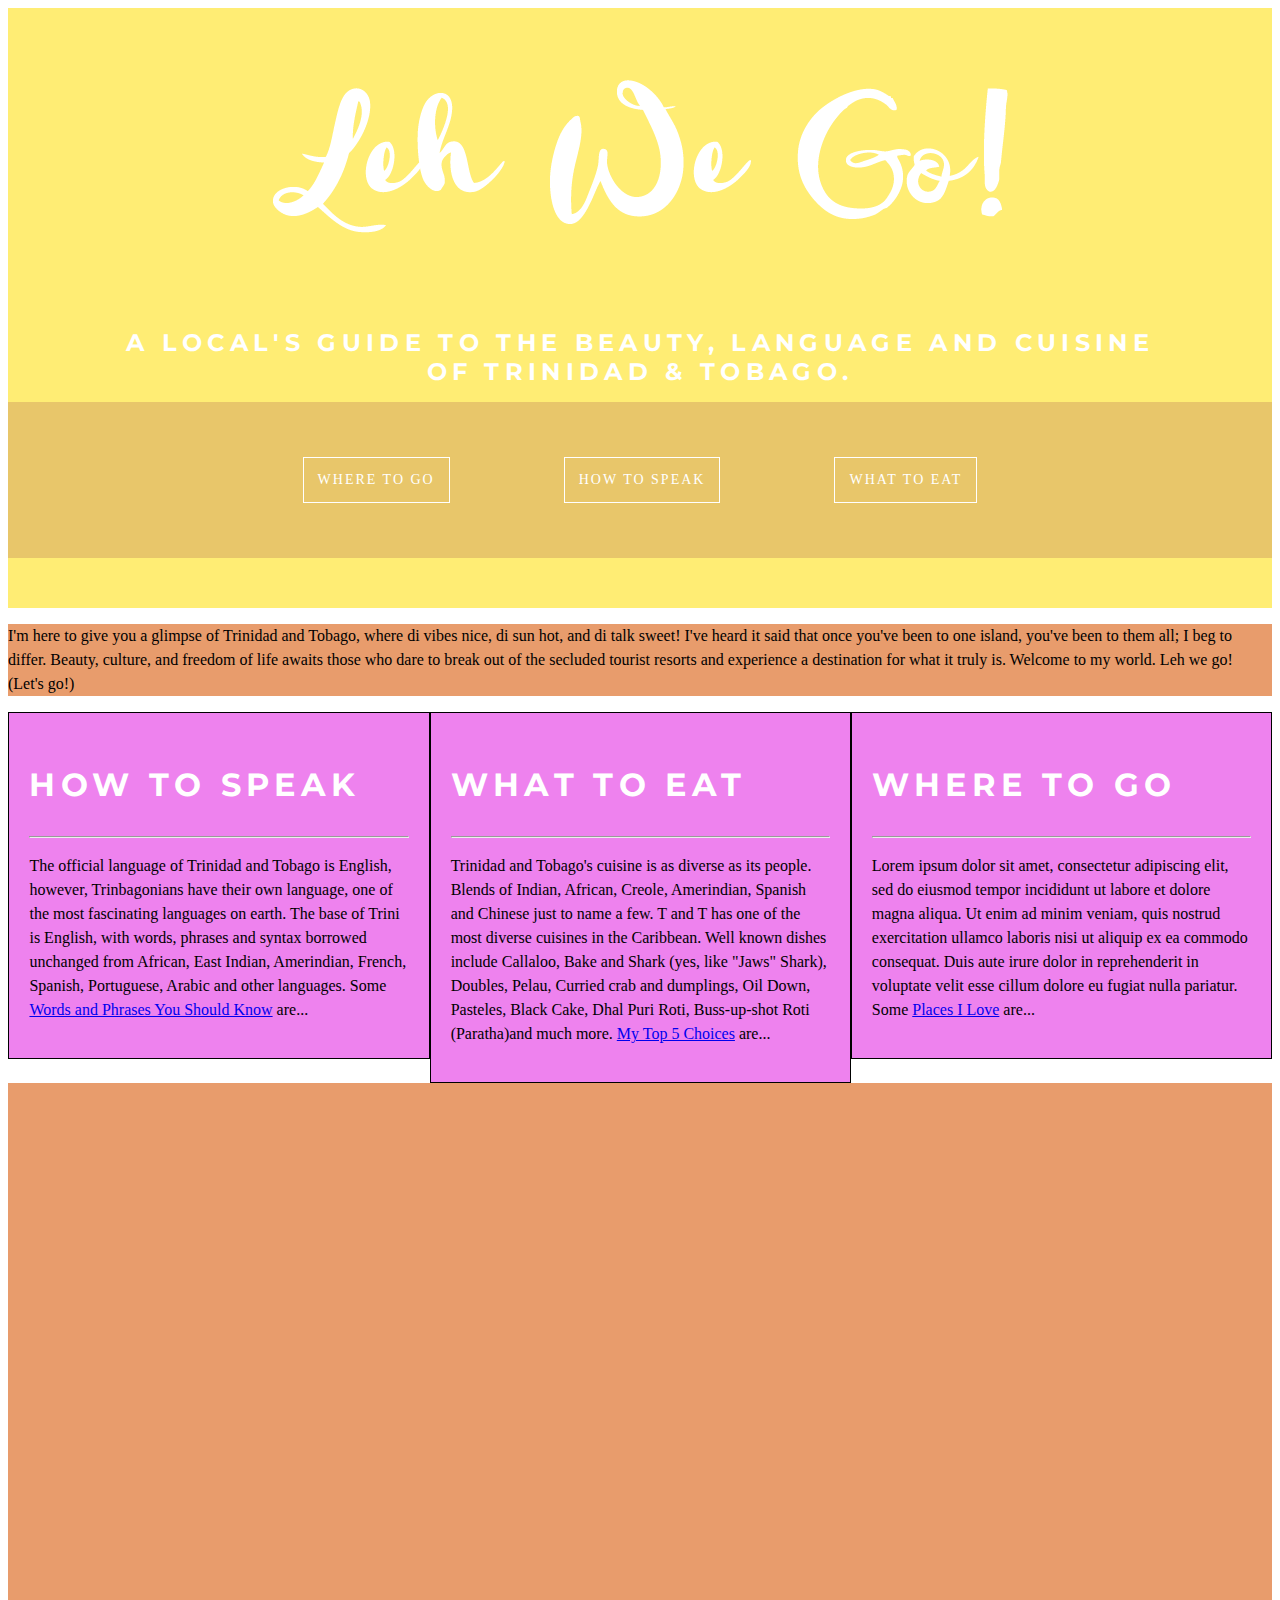
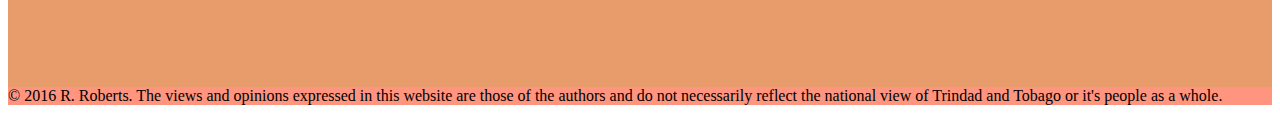
==== unit_6/index.html @ aad44c4a "multi column layout" ====
<!DOCTYPE html>
<html>
	
	<head>
		<title>Leh We Go!</title>
		<link rel="stylesheet" type="text/css" href="css/style.css">
	</head>
	
	<body>
			 <div class="clearfix"  id="site-header">
<header>
			<img class="site-logo" src="hmpg_images/leh_we_go_logo_02-02.png">

	<h1 class="slogan">
		A Local's Guide to the Beauty, Language and Cuisine <br> of Trinidad &amp; Tobago. 
	</h1>
	
	<nav>
		<a class="mainnavlinks" href="#">WHERE TO GO</a>
		<a class="mainnavlinks" href="#">HOW TO SPEAK</a>
		<a class="mainnavlinks" href="#">WHAT TO EAT</a>
	</nav>
			</div>
</header>

<main>
		<article>
		<div id="intro"> 
	<p>I'm here to give you a glimpse of Trinidad and Tobago, where di vibes nice,
	di sun hot, and di talk sweet! I've heard it said that once you've been to one island,  
	you've been to them all; I beg to differ. Beauty, culture, and freedom of life
	awaits those who dare to break out of the secluded tourist resorts 
	and experience a destination for what it truly is. 
	Welcome to my world. Leh we go! (Let's go!)</p>
		</div><!--end of intro-->
		</article>

<div class="wrapper clearfix">			
<section class="section_paragraph">
<h3>Where to Go</h3> 
			<hr>
			<p>Lorem ipsum dolor sit amet, consectetur adipiscing elit, sed do eiusmod tempor incididunt ut labore et dolore magna aliqua. Ut enim ad minim veniam, quis nostrud exercitation ullamco laboris nisi ut aliquip ex ea commodo consequat. Duis aute irure dolor in reprehenderit in voluptate velit esse cillum dolore eu fugiat nulla pariatur. Some <a href="#">Places I Love</a> are...</p>
</section>


<section class="section_paragraph">
<h3>What to Eat </h3> 
			<hr>
			<p>Trinidad and Tobago&#39;s cuisine is as diverse as its people. Blends of Indian, African, Creole, Amerindian, Spanish and Chinese just to name a few. T and T has one of the most diverse cuisines in the Caribbean. Well known dishes include Callaloo, Bake and Shark (yes, like "Jaws" Shark), Doubles, Pelau, Curried crab and dumplings, Oil Down, Pasteles, Black Cake, Dhal Puri Roti, Buss-up-shot Roti (Paratha)and much more. <a href="#">My Top 5 Choices</a> are...</p>
</section>

<section class="section_paragraph">
<h3>How to Speak</h3> 
			<hr>
			<p>The official language of Trinidad and Tobago is English, however, Trinbagonians have their own language, one of the most fascinating languages on earth. The base of Trini is English, with words, phrases and syntax borrowed unchanged from African, East Indian, Amerindian, French, Spanish, Portuguese, Arabic and other languages. Some <a href="#">Words and Phrases You Should Know</a> are...</p>
</section>
	</div>
	</main>

<article>
		<div id="map">
	<iframe src="https://www.google.com/maps/embed?pb=!1m18!1m12!1m3!1d6626293.457073495!2d-71.85289849534395!3d15.339968832615986!2m3!1f0!2f0!3f0!3m2!1i1024!2i768!4f13.1!3m3!1m2!1s0x8c35ff8525c645cf%3A0xb2e6b5e0734047b2!2sTrinidad+andTobago!5e0!3m2!1sen!2sus!4v1460218971809" width="100%" height="600" frameborder="0" style="border:0" allowfullscreen></iframe>
		</div>
</article>

	<footer>&copy; 2016 R. Roberts. The views and opinions expressed in this website are those of the authors and do not necessarily reflect the national view of Trindad and Tobago or it's people as a whole. </footer>

	
	</body>
</html>
---- unit_6/css/style.css ----
*, 
*:before,
 *:after {  
 margin: 0;     
padding: 0;  
-moz-box-sizing: border-box;  
-webkit-box-sizing: border-box; 
box-sizing: border-box; 
}

@import url(https://fonts.googleapis.com/css?family=Satisfy|Montserrat);


header{
	background-color: #ffed74;
	text-align: center;
	background-size: cover;
	height: 600px;
	width: auto;
	background-repeat: no-repeat;
}

nav{
	background-color: #e8c66a;
}

article{
	background-color: #e89c6c;
}

section{
	background-color: #FFC675;
}

footer{
	background-color: #ff957e;
}


h1{
	color: white;
	font-family: 'Montserrat', sans-serif;
	max-width: 40% center;
	font-size: 24px;
	letter-spacing: 4pt;
	text-align: center;
	text-transform: uppercase;
}

h3 {
	color: white;
	font-family: 'Montserrat', sans-serif;
	font-size: 2em;
	text-transform: uppercase;
	letter-spacing: 4pt;
}

p{
	font-family: 'georgia', serif;
	font-size: 1em;
	line-height: 1.5em;
}


.mainnavlinks{
	display: inline-block;
    outline: 1px solid white;
    padding: 1em;
    margin: 4em;
	font-family: 'georgia', serif;
	color: white;
	text-transform: uppercase;
	letter-spacing: 2px;
	font-size: 14px;
	text-decoration: none;
}

.section_paragraph{
	background-color: violet;
	border: 1px black solid;	
	padding: 20px;
	width:30%;
	float:right;
}

.clearfix:after{
   visibility: hidden;
    display: block;
    font-size: 0;
    content: " ";
    clear: both;
    height: 0;
}
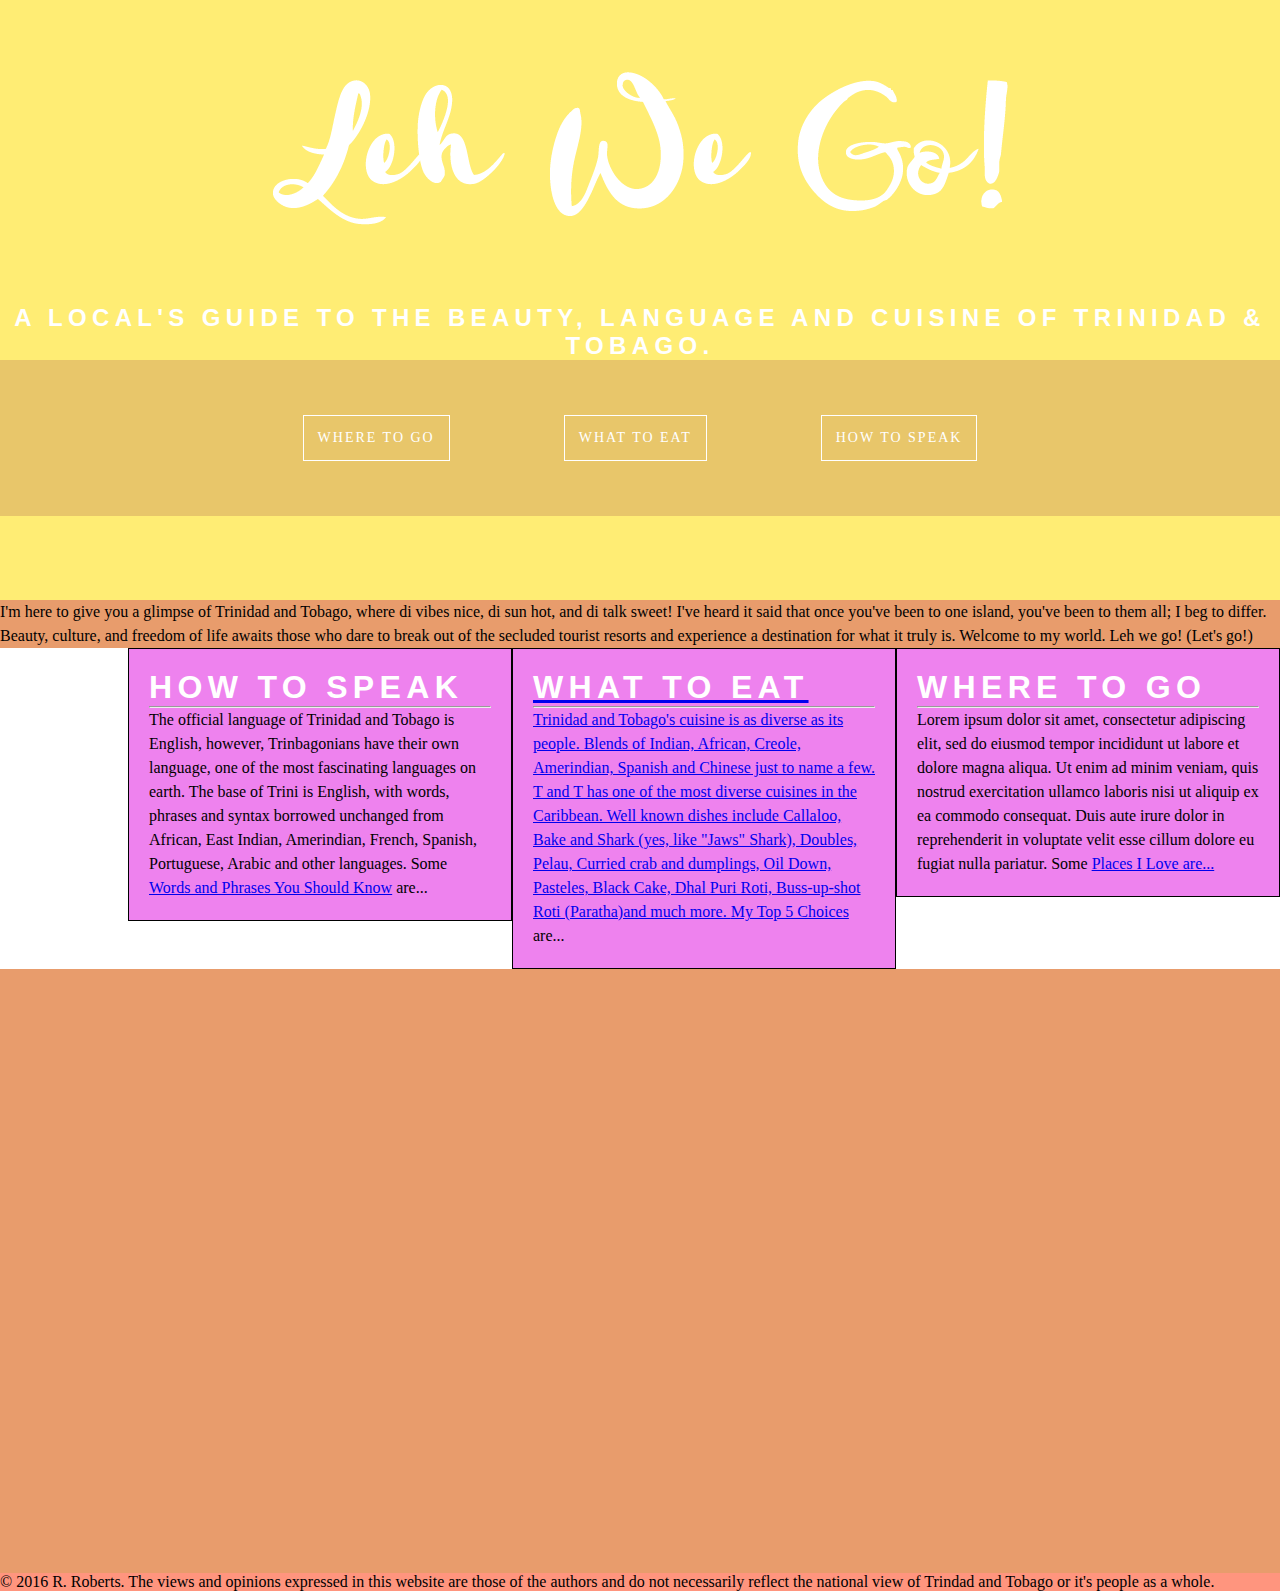
==== commit 8196138a: "unit8" ====
--- a/unit_6/index.html
+++ b/unit_6/index.html
@@ -12,13 +12,13 @@
 			<img class="site-logo" src="hmpg_images/leh_we_go_logo_02-02.png">
 
 	<h1 class="slogan">
-		A Local's Guide to the Beauty, Language and Cuisine <br> of Trinidad &amp; Tobago. 
+		A Local's Guide to the Beauty, Language and Cuisine of Trinidad &amp; Tobago. 
 	</h1>
 	
 	<nav>
-		<a class="mainnavlinks" href="#">WHERE TO GO</a>
-		<a class="mainnavlinks" href="#">HOW TO SPEAK</a>
-		<a class="mainnavlinks" href="#">WHAT TO EAT</a>
+		<a class="mainnavlinks" href="#">Where To Go</a>
+		<a class="mainnavlinks" href="#">What To Eat</a>
+		<a class="mainnavlinks" href="#">How To Speak</a>
 	</nav>
 			</div>
 </header>
@@ -26,12 +26,7 @@
 <main>
 		<article>
 		<div id="intro"> 
-	<p>I'm here to give you a glimpse of Trinidad and Tobago, where di vibes nice,
-	di sun hot, and di talk sweet! I've heard it said that once you've been to one island,  
-	you've been to them all; I beg to differ. Beauty, culture, and freedom of life
-	awaits those who dare to break out of the secluded tourist resorts 
-	and experience a destination for what it truly is. 
-	Welcome to my world. Leh we go! (Let's go!)</p>
+	<p>I'm here to give you a glimpse of Trinidad and Tobago, where di vibes nice, di sun hot, and di talk sweet! I've heard it said that once you've been to one island, you've been to them all; I beg to differ. Beauty, culture, and freedom of life awaits those who dare to break out of the secluded tourist resorts and experience a destination for what it truly is. Welcome to my world. Leh we go! (Let's go!)</p>
 		</div><!--end of intro-->
 		</article>
 
@@ -39,7 +34,7 @@
 <section class="section_paragraph">
 <h3>Where to Go</h3> 
 			<hr>
-			<p>Lorem ipsum dolor sit amet, consectetur adipiscing elit, sed do eiusmod tempor incididunt ut labore et dolore magna aliqua. Ut enim ad minim veniam, quis nostrud exercitation ullamco laboris nisi ut aliquip ex ea commodo consequat. Duis aute irure dolor in reprehenderit in voluptate velit esse cillum dolore eu fugiat nulla pariatur. Some <a href="#">Places I Love</a> are...</p>
+			<p>Lorem ipsum dolor sit amet, consectetur adipiscing elit, sed do eiusmod tempor incididunt ut labore et dolore magna aliqua. Ut enim ad minim veniam, quis nostrud exercitation ullamco laboris nisi ut aliquip ex ea commodo consequat. Duis aute irure dolor in reprehenderit in voluptate velit esse cillum dolore eu fugiat nulla pariatur. Some <a href="#">Places I Love are...</p>
 </section>
 
 
--- a/unit_6/css/style.css
+++ b/unit_6/css/style.css
@@ -1,19 +1,11 @@
-*, -
+*,
 *:before,
- -*:after { - 
- margin: 0; -    
-padding: 0; - 
--moz-box-sizing: border-box; - 
--webkit-box-sizing: border-box; -
-box-sizing: border-box; -
+*:after {
+	margin: 0;
+	padding: 0;
+	-moz-box-sizing: border-box;
+	-webkit-box-sizing: border-box;
+	box-sizing: border-box;
 }
 
 @import url(https://fonts.googleapis.com/css?family=Satisfy|Montserrat);
